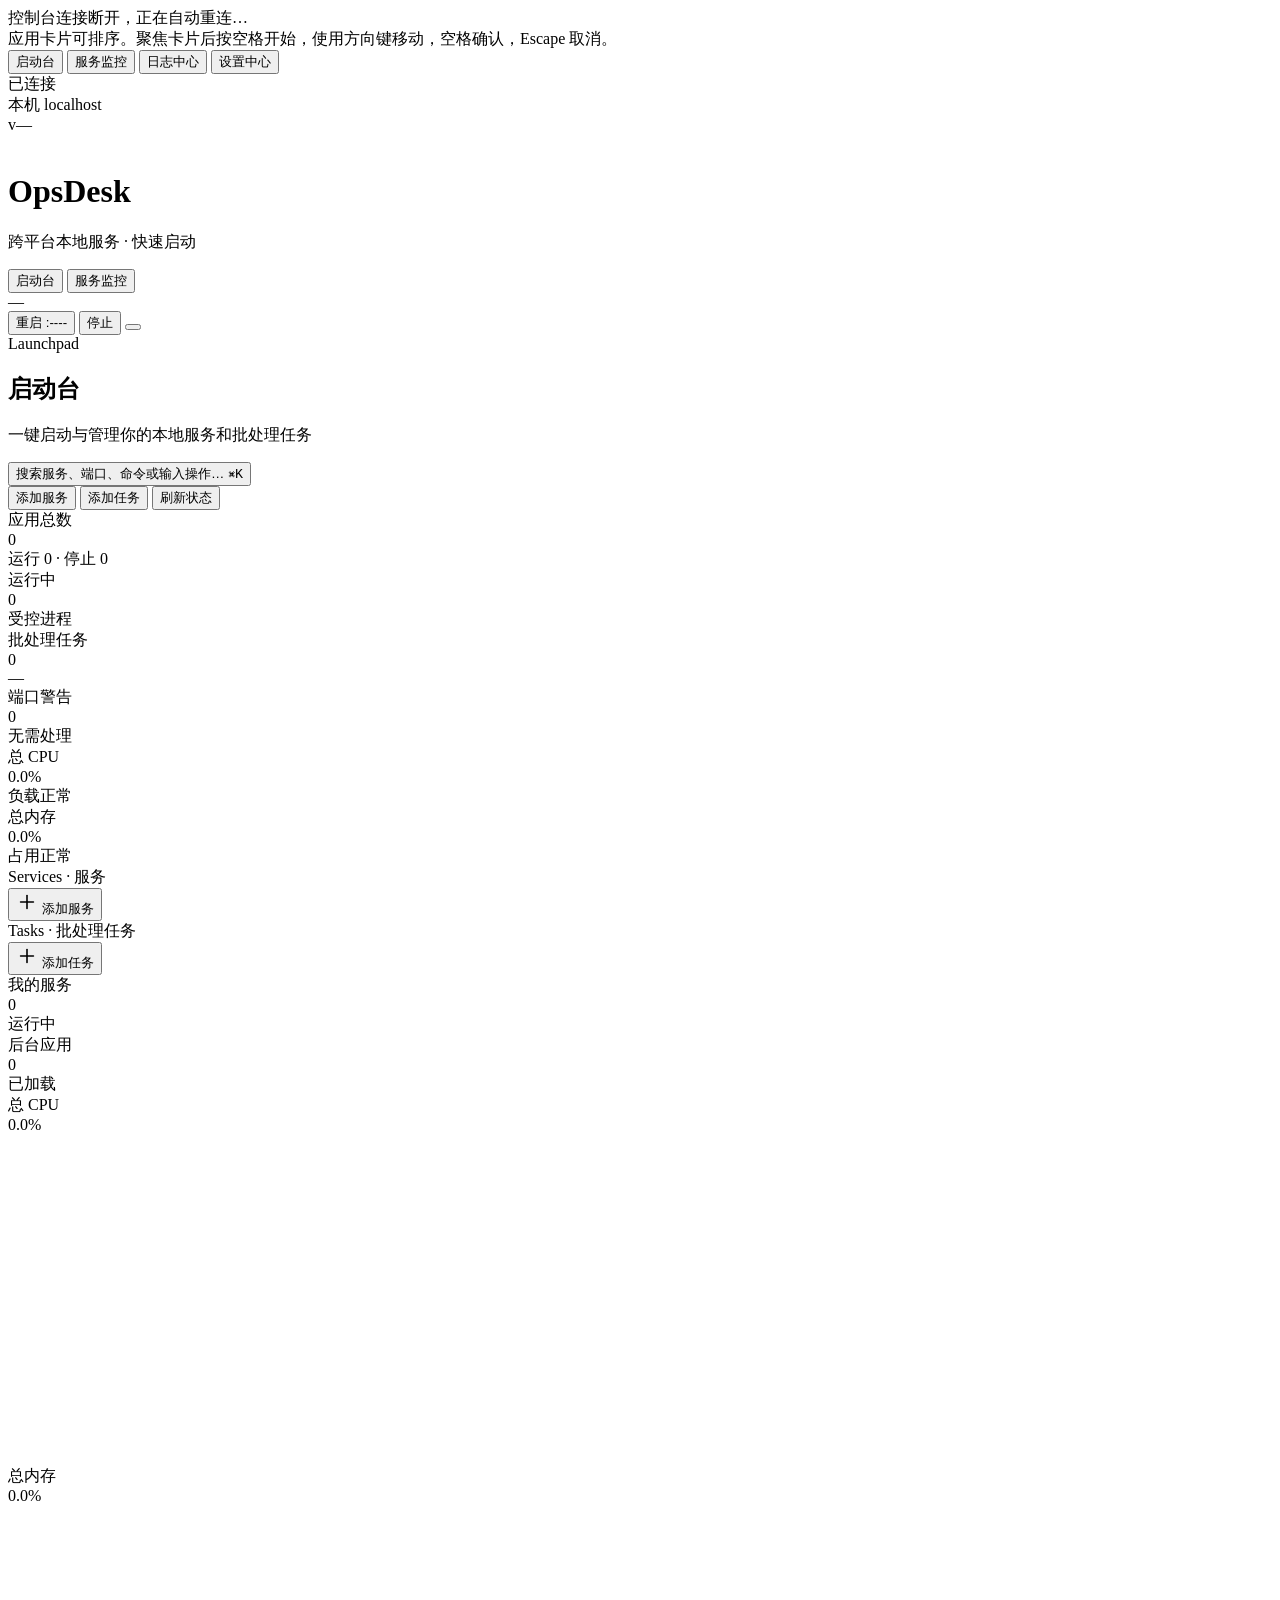
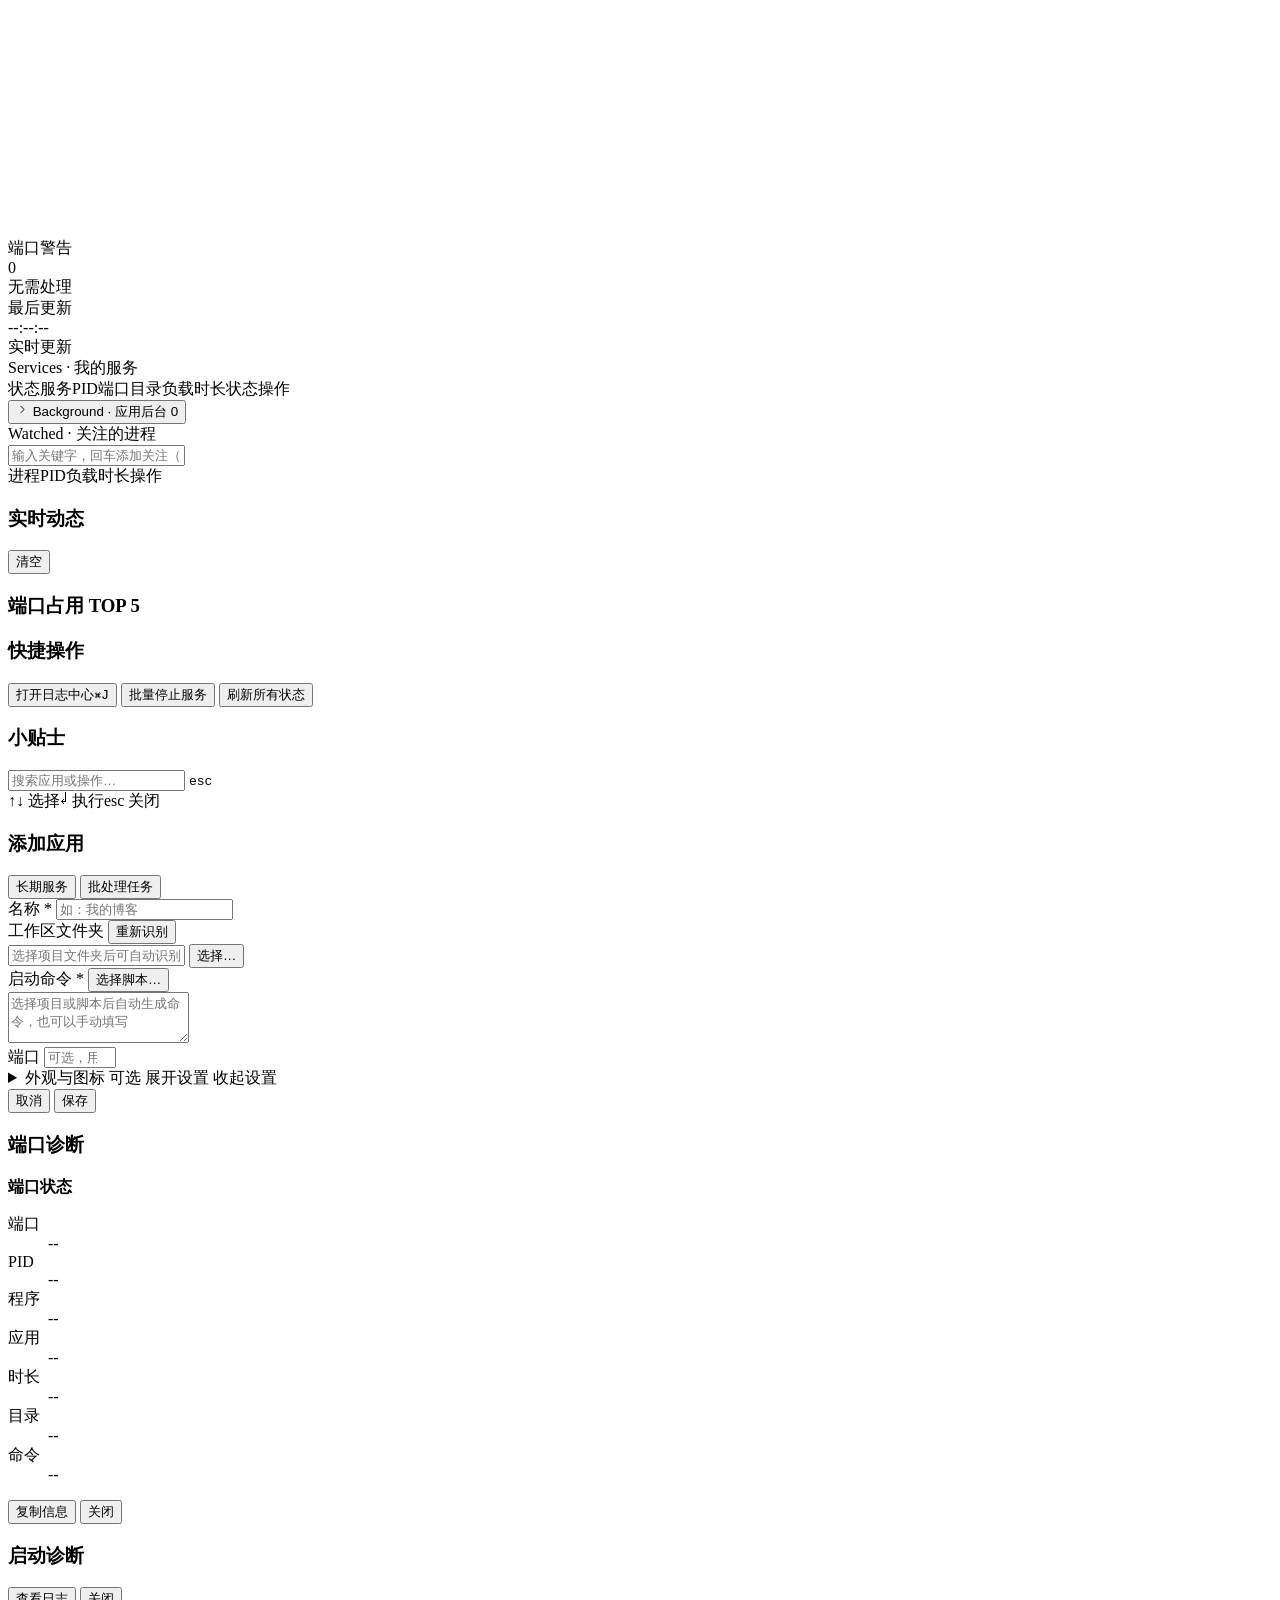
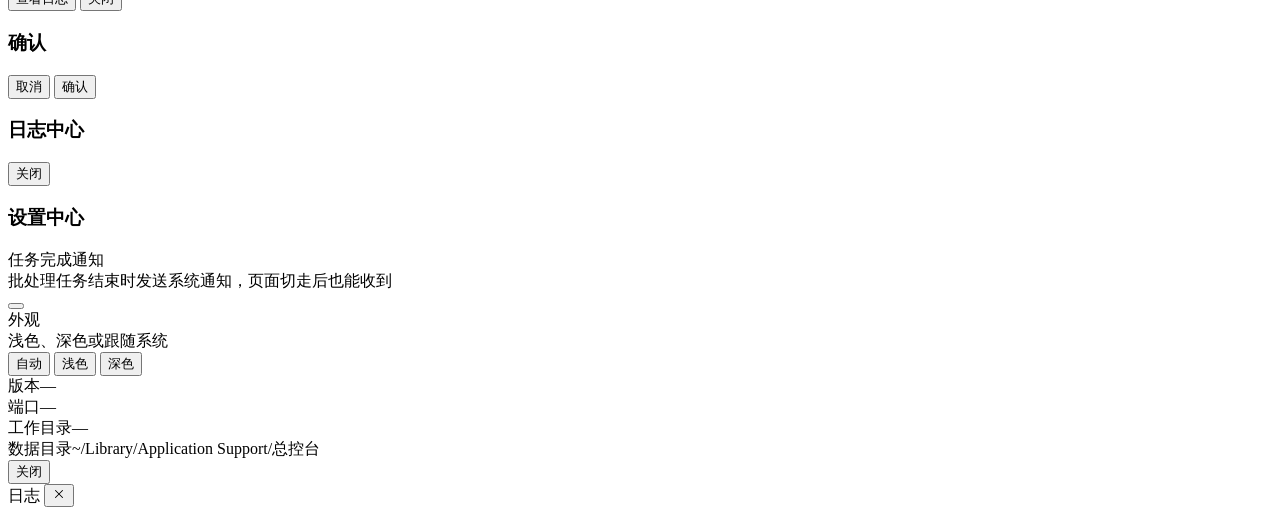
==== static/index.html @ f3a98cf8 "Prepare OpsDesk cross-platform open-source release" ====
<!DOCTYPE html>
<html lang="zh-CN" data-theme="light">
<head>
<meta charset="UTF-8">
<meta name="viewport" content="width=device-width, initial-scale=1">
<meta name="color-scheme" content="light dark">
<title>OpsDesk｜跨平台本地服务与任务控制台</title>
<meta name="description" content="OpsDesk：Windows 与 macOS 本地服务、端口和批处理任务控制台">
<link rel="icon" href="/assets/favicon-32.png" type="image/png" sizes="32x32">
<link rel="icon" href="/assets/favicon.ico" sizes="any">
<link rel="apple-touch-icon" href="/assets/apple-touch-icon.png" sizes="180x180">
<link rel="preload" href="/fonts/GeistMono-Variable.woff2" as="font" type="font/woff2" crossorigin>
<link rel="stylesheet" href="/themes/ops.css" id="themeCss">
<link rel="stylesheet" href="/base.css">
</head>
<body>

<!-- 断连横幅 -->
<div class="banner" id="banner" role="status" aria-live="polite" aria-atomic="true" aria-hidden="true">控制台连接断开，正在自动重连…</div>
<div class="sr-only" id="reorderInstructions">
  应用卡片可排序。聚焦卡片后按空格开始，使用方向键移动，空格确认，Escape 取消。
</div>
<div class="sr-only" id="reorderStatus" role="status" aria-live="assertive" aria-atomic="true"></div>

<div class="shell">

  <!-- ===== 左侧导航轨 ===== -->
  <aside class="rail" aria-label="主导航">
    <nav class="rail-nav">
      <button class="rail-btn active" id="rail-launchpad" type="button" data-view="launchpad" aria-label="启动台" aria-current="page">
        <span class="rail-ic" id="railIconLaunch" aria-hidden="true"></span>
        <span class="rail-label">启动台</span>
      </button>
      <button class="rail-btn" id="rail-services" type="button" data-view="services" aria-label="服务监控">
        <span class="rail-ic" id="railIconSvc" aria-hidden="true"></span>
        <span class="rail-label">服务监控</span>
      </button>
      <button class="rail-btn" id="rail-logs" type="button" data-action="logs" aria-label="日志中心">
        <span class="rail-ic" id="railIconLogs" aria-hidden="true"></span>
        <span class="rail-label">日志中心</span>
      </button>
      <button class="rail-btn" id="rail-settings" type="button" data-action="settings" aria-label="设置中心">
        <span class="rail-ic" id="railIconSettings" aria-hidden="true"></span>
        <span class="rail-label">设置中心</span>
      </button>
    </nav>
    <div class="rail-foot">
      <div class="rail-conn">
        <span class="status-dot running" id="railConnDot" aria-hidden="true"></span>
        <span id="railConnText">已连接</span>
      </div>
      <div class="rail-host mono">本机 localhost</div>
      <div class="rail-ver mono" id="railVer">v—</div>
    </div>
  </aside>

  <div class="shell-col">

    <!-- ===== 顶部导航 ===== -->
    <header class="topbar">
      <div class="topbar-inner">
        <div class="side-brand">
          <span class="brand-icon" aria-hidden="true"><img src="/assets/brand-mark.png" alt=""></span>
          <div class="brand-text">
            <h1>OpsDesk</h1>
            <p>跨平台本地服务 · 快速启动</p>
          </div>
        </div>

        <nav class="side-nav" id="sideNav" role="tablist" aria-label="主视图">
          <button class="nav-btn active" id="tab-launchpad" type="button" role="tab" aria-selected="true" aria-controls="view-launchpad" data-view="launchpad">
            <span class="nav-ic" id="navIconLaunch" aria-hidden="true"></span>
            <span class="nav-label">启动台</span>
            <span class="nav-count" id="navCountLaunch"></span>
          </button>
          <button class="nav-btn" id="tab-services" type="button" role="tab" aria-selected="false" aria-controls="view-services" tabindex="-1" data-view="services">
            <span class="nav-ic" id="navIconSvc" aria-hidden="true"></span>
            <span class="nav-label">服务监控</span>
            <span class="nav-count" id="navCountSvc"></span>
          </button>
        </nav>

        <div class="topbar-right">
          <div class="side-stats mono" id="sideStats">—</div>
          <div class="side-controls">
            <button class="console-control" id="restartConsoleBtn" type="button" title="重启总控台" aria-label="重启总控台">
              <span id="restartConsoleIcon" aria-hidden="true"></span>
              <span class="console-action-label" id="restartConsoleLabel">重启</span>
              <span class="console-port" id="consolePortLabel">:----</span>
            </button>
            <button class="console-control danger" id="stopConsoleBtn" type="button" title="停止总控台" aria-label="停止总控台">
              <span id="stopConsoleIcon" aria-hidden="true"></span>
              <span class="console-action-label" id="stopConsoleLabel">停止</span>
            </button>
            <button class="icon-btn" id="themeBtn" type="button" title="切换主题" aria-label="切换主题"></button>
            <a class="icon-btn" id="githubLink" href="https://github.com/laogou717/local-ops" target="_blank" rel="noopener noreferrer" title="查看源码 · GitHub" aria-label="查看源码（GitHub 仓库）"></a>
          </div>
        </div>
      </div>
    </header>

    <!-- ===== 主内容 ===== -->
    <main class="main">
      <div class="main-inner">

        <div class="content">

          <div class="view-head">
            <div class="vh-left">
              <div class="vh-overline" id="viewOverline">Launchpad</div>
              <h2 id="viewTitle">启动台</h2>
              <p class="vh-sub" id="viewSub">一键启动与管理你的本地服务和批处理任务</p>
            </div>
            <div class="vh-right">
              <button class="cmdk-trigger" id="cmdkTrigger" type="button" aria-label="打开命令面板">
                <span class="cmdk-ic" id="cmdkIcon" aria-hidden="true"></span>
                <span class="cmdk-placeholder">搜索服务、端口、命令或输入操作…</span>
                <kbd>⌘K</kbd>
              </button>
              <div class="quick-actions" id="quickActions">
                <button class="qa-chip" type="button" data-qa="add-svc"><span class="qa-ic" data-qa-icon="plus" aria-hidden="true"></span>添加服务</button>
                <button class="qa-chip" type="button" data-qa="add-task"><span class="qa-ic" data-qa-icon="terminal" aria-hidden="true"></span>添加任务</button>
                <button class="qa-chip" type="button" data-qa="refresh"><span class="qa-ic" data-qa-icon="refresh-cw" aria-hidden="true"></span>刷新状态</button>
              </div>
            </div>
          </div>

          <!-- ===== 启动台视图 ===== -->
          <section class="view active" id="view-launchpad" role="tabpanel" aria-labelledby="tab-launchpad" aria-hidden="false">

            <!-- 启动台概览 -->
            <div class="ov-row" id="lpOvRow">
              <div class="ov">
                <span class="ov-icon tone-blue" data-ov-icon="layout-grid" aria-hidden="true"></span>
                <div class="ov-body">
                  <div class="ov-label">应用总数</div>
                  <div class="ov-main"><span class="ov-num" id="lpStatApps">0</span></div>
                  <div class="ov-sub" id="lpStatAppsSub">运行 0 · 停止 0</div>
                </div>
              </div>
              <div class="ov">
                <span class="ov-icon tone-green" data-ov-icon="activity" aria-hidden="true"></span>
                <div class="ov-body">
                  <div class="ov-label">运行中</div>
                  <div class="ov-main"><span class="ov-num" id="lpStatRunning">0</span><span class="status-dot running"></span></div>
                  <div class="ov-sub">受控进程</div>
                </div>
              </div>
              <div class="ov">
                <span class="ov-icon tone-purple" data-ov-icon="terminal" aria-hidden="true"></span>
                <div class="ov-body">
                  <div class="ov-label">批处理任务</div>
                  <div class="ov-main"><span class="ov-num" id="lpStatTasks">0</span></div>
                  <div class="ov-sub" id="lpStatTasksSub">—</div>
                </div>
              </div>
              <div class="ov">
                <span class="ov-icon tone-amber" data-ov-icon="zap" aria-hidden="true"></span>
                <div class="ov-body">
                  <div class="ov-label">端口警告</div>
                  <div class="ov-main"><span class="ov-num" id="lpStatWarn">0</span></div>
                  <div class="ov-sub" id="lpStatWarnSub">无需处理</div>
                </div>
              </div>
              <div class="ov">
                <span class="ov-icon tone-cyan" data-ov-icon="gauge" aria-hidden="true"></span>
                <div class="ov-body">
                  <div class="ov-label">总 CPU</div>
                  <div class="ov-main"><span class="ov-num ov-mono" id="lpStatCpu">0.0%</span></div>
                  <div class="ov-sub" id="lpStatCpuSub">负载正常</div>
                </div>
              </div>
              <div class="ov">
                <span class="ov-icon tone-pink" data-ov-icon="memory-stick" aria-hidden="true"></span>
                <div class="ov-body">
                  <div class="ov-label">总内存</div>
                  <div class="ov-main"><span class="ov-num ov-mono" id="lpStatMem">0.0%</span></div>
                  <div class="ov-sub" id="lpStatMemSub">占用正常</div>
                </div>
              </div>
            </div>

            <!-- 长期服务 -->
            <section class="panel">
              <div class="sec-label"><span>Services · 服务</span><span class="sec-count" id="svcSecCount"></span><i></i><div class="filter-row" id="svcFilter" role="group" aria-label="筛选服务"></div></div>
              <div class="app-grid" id="svcGrid">
                <button class="app-card add-card" id="addSvcCard" type="button">
                  <span class="add-plus" aria-hidden="true"><svg xmlns="http://www.w3.org/2000/svg" viewBox="0 0 24 24" width="22" height="22" fill="none" stroke="currentColor" stroke-width="1.75" stroke-linecap="round" stroke-linejoin="round"><path d="M5 12h14" /><path d="M12 5v14" /></svg></span>
                  <span class="add-text">添加服务</span>
                </button>
              </div>
            </section>

            <!-- 批处理任务 -->
            <section class="panel">
              <div class="sec-label"><span>Tasks · 批处理任务</span><span class="sec-count" id="taskSecCount"></span><i></i><div class="filter-row" id="taskFilter" role="group" aria-label="筛选批处理任务"></div></div>
              <div class="app-grid" id="taskGrid">
                <button class="app-card add-card" id="addTaskCard" type="button">
                  <span class="add-plus" aria-hidden="true"><svg xmlns="http://www.w3.org/2000/svg" viewBox="0 0 24 24" width="22" height="22" fill="none" stroke="currentColor" stroke-width="1.75" stroke-linecap="round" stroke-linejoin="round"><path d="M5 12h14" /><path d="M12 5v14" /></svg></span>
                  <span class="add-text">添加任务</span>
                </button>
              </div>
            </section>

          </section>

          <!-- ===== 服务监控视图 ===== -->
          <section class="view" id="view-services" role="tabpanel" aria-labelledby="tab-services" aria-hidden="true">

            <!-- 全局概览 -->
            <div class="ov-row">
              <div class="ov">
                <span class="ov-icon tone-green" data-ov-icon="server" aria-hidden="true"></span>
                <div class="ov-body">
                  <div class="ov-label">我的服务</div>
                  <div class="ov-main"><span class="ov-num" id="statMine">0</span><span class="status-dot running"></span></div>
                  <div class="ov-sub" id="statMineSub">运行中</div>
                </div>
              </div>
              <div class="ov">
                <span class="ov-icon tone-blue" data-ov-icon="package" aria-hidden="true"></span>
                <div class="ov-body">
                  <div class="ov-label">后台应用</div>
                  <div class="ov-main"><span class="ov-num" id="statBg">0</span></div>
                  <div class="ov-sub">已加载</div>
                </div>
              </div>
              <div class="ov">
                <span class="ov-icon tone-cyan" data-ov-icon="gauge" aria-hidden="true"></span>
                <div class="ov-body">
                  <div class="ov-label">总 CPU</div>
                  <div class="ov-main"><span class="ov-num ov-mono" id="statCpu">0.0%</span></div>
                  <svg class="spark" id="sparkCpu" viewBox="0 0 100 26" preserveAspectRatio="none" aria-hidden="true"><polyline points="" fill="none" /></svg>
                </div>
              </div>
              <div class="ov">
                <span class="ov-icon tone-purple" data-ov-icon="memory-stick" aria-hidden="true"></span>
                <div class="ov-body">
                  <div class="ov-label">总内存</div>
                  <div class="ov-main"><span class="ov-num ov-mono" id="statMem">0.0%</span></div>
                  <svg class="spark" id="sparkMem" viewBox="0 0 100 26" preserveAspectRatio="none" aria-hidden="true"><polyline points="" fill="none" /></svg>
                </div>
              </div>
              <div class="ov">
                <span class="ov-icon tone-amber" data-ov-icon="zap" aria-hidden="true"></span>
                <div class="ov-body">
                  <div class="ov-label">端口警告</div>
                  <div class="ov-main"><span class="ov-num" id="statWarn">0</span></div>
                  <div class="ov-sub" id="statWarnSub">无需处理</div>
                </div>
              </div>
              <div class="ov">
                <span class="ov-icon tone-grey" data-ov-icon="clock" aria-hidden="true"></span>
                <div class="ov-body">
                  <div class="ov-label">最后更新</div>
                  <div class="ov-main"><span class="ov-num ov-time" id="statTime">--:--:--</span></div>
                  <div class="ov-sub">实时更新</div>
                </div>
              </div>
            </div>

            <!-- 本页打开期间发现的新监听端口；首次加载与重连恢复只建立静默基线 -->
            <section class="port-discovery" id="portDiscovery" aria-labelledby="portDiscoveryTitle" hidden>
              <div class="port-discovery-head">
                <span class="port-discovery-icon" id="portDiscoveryIcon" aria-hidden="true"></span>
                <div>
                  <h3 id="portDiscoveryTitle">发现新的监听端口</h3>
                  <p>仅显示本页打开期间新出现、尚未纳入管理的本地服务。</p>
                </div>
                <span class="port-discovery-count" id="portDiscoveryCount">0</span>
              </div>
              <div class="port-discovery-list" id="portDiscoveryList" role="list"
                   aria-live="polite" aria-relevant="additions removals"></div>
            </section>

            <!-- 我的服务 -->
            <section class="panel">
              <div class="sec-label"><span>Services · 我的服务</span><span class="sec-count" id="mineSecCount"></span><i></i><div class="filter-row" id="mineFilter" role="group" aria-label="筛选我的服务"></div></div>
              <div class="tbl" role="table" aria-label="我的服务">
                <div class="tr th" role="row">
                  <span class="c-dot" role="columnheader"><span class="sr-only">状态</span></span><span class="c-title" role="columnheader">服务</span><span class="c-pid" role="columnheader">PID</span><span class="c-port" role="columnheader">端口</span><span class="c-cwd" role="columnheader">目录</span><span class="c-load" role="columnheader">负载</span><span class="c-up" role="columnheader">时长</span><span class="c-status" role="columnheader">状态</span><span class="c-act" role="columnheader">操作</span>
                </div>
                <div class="tbl-body" id="mineList" role="rowgroup"></div>
                <div class="empty-state" id="mineEmpty" role="row" hidden>
                  <div class="empty-icon" aria-hidden="true"><svg xmlns="http://www.w3.org/2000/svg" viewBox="0 0 24 24" fill="none" stroke="currentColor" stroke-width="1.5" stroke-linecap="round" stroke-linejoin="round"><path d="M22 12h-2.48a2 2 0 0 0-1.93 1.46l-2.35 8.36a.25.25 0 0 1-.48 0L9.24 2.18a.25.25 0 0 0-.48 0l-2.35 8.36A2 2 0 0 1 4.49 12H2" /></svg></div>
                  <p role="cell" aria-colspan="9">暂无监听中的服务</p>
                </div>
              </div>
            </section>

            <!-- 应用后台（默认折叠） -->
            <section class="panel">
              <button class="sec-label collapsible" id="bgHeader" type="button" aria-expanded="false" aria-controls="bgBody">
                <span class="chev" aria-hidden="true"><svg xmlns="http://www.w3.org/2000/svg" viewBox="0 0 24 24" width="13" height="13" fill="none" stroke="currentColor" stroke-width="1.75" stroke-linecap="round" stroke-linejoin="round"><path d="m9 18 6-6-6-6" /></svg></span>
                <span>Background · 应用后台</span>
                <span class="sec-count" id="bgCount">0</span>
                <i></i>
              </button>
              <div id="bgBody" hidden>
                <div class="tbl" role="table" aria-label="应用后台">
                  <div class="tr th" role="row">
                    <span class="c-dot" role="columnheader"><span class="sr-only">状态</span></span><span class="c-title" role="columnheader">服务</span><span class="c-pid" role="columnheader">PID</span><span class="c-port" role="columnheader">端口</span><span class="c-cwd" role="columnheader">目录</span><span class="c-load" role="columnheader">负载</span><span class="c-up" role="columnheader">时长</span><span class="c-status" role="columnheader">状态</span><span class="c-act" role="columnheader">操作</span>
                  </div>
                  <div class="tbl-body" id="bgList" role="rowgroup"></div>
                  <div class="empty-state" id="bgEmpty" role="row" hidden>
                    <div class="empty-icon" aria-hidden="true"><svg xmlns="http://www.w3.org/2000/svg" viewBox="0 0 24 24" fill="none" stroke="currentColor" stroke-width="1.5" stroke-linecap="round" stroke-linejoin="round"><rect width="7" height="7" x="3" y="3" rx="1" /><rect width="7" height="7" x="14" y="3" rx="1" /><rect width="7" height="7" x="14" y="14" rx="1" /><rect width="7" height="7" x="3" y="14" rx="1" /></svg></div>
                    <p role="cell" aria-colspan="9">暂无后台应用进程</p>
                  </div>
                </div>
              </div>
            </section>

            <!-- 已隐藏（默认折叠，无隐藏时整区不显示） -->
            <section class="panel" id="hiddenPanel" hidden>
              <button class="sec-label collapsible" id="hiddenHeader" type="button" aria-expanded="false" aria-controls="hiddenBody">
                <span class="chev" aria-hidden="true"><svg xmlns="http://www.w3.org/2000/svg" viewBox="0 0 24 24" width="13" height="13" fill="none" stroke="currentColor" stroke-width="1.75" stroke-linecap="round" stroke-linejoin="round"><path d="m9 18 6-6-6-6" /></svg></span>
                <span class="sec-count" id="hiddenCount">已隐藏 0 个</span>
                <i></i>
              </button>
              <div id="hiddenBody" hidden>
                <div class="tbl" role="table" aria-label="已隐藏服务">
                  <div class="tr th" role="row">
                    <span class="c-dot" role="columnheader"><span class="sr-only">状态</span></span><span class="c-title" role="columnheader">服务</span><span class="c-pid" role="columnheader">PID</span><span class="c-port" role="columnheader">端口</span><span class="c-cwd" role="columnheader">目录</span><span class="c-load" role="columnheader">负载</span><span class="c-up" role="columnheader">时长</span><span class="c-status" role="columnheader">状态</span><span class="c-act" role="columnheader">操作</span>
                  </div>
                  <div class="tbl-body" id="hiddenList" role="rowgroup"></div>
                </div>
              </div>
            </section>

            <!-- 关注的进程 -->
            <section class="panel">
              <div class="sec-label"><span>Watched · 关注的进程</span><i></i></div>
              <div class="watch-controls">
                <div class="chips" id="watchChips"></div>
                <input id="watchInput" aria-label="添加关注进程关键字" placeholder="输入关键字，回车添加关注（如 ffmpeg）" autocomplete="off">
              </div>
              <div class="tbl tbl-watch" role="table" aria-label="关注的进程">
                <div class="tr th" role="row">
                  <span class="c-title" role="columnheader">进程</span><span class="c-pid" role="columnheader">PID</span><span class="c-load" role="columnheader">负载</span><span class="c-up" role="columnheader">时长</span><span class="c-act" role="columnheader">操作</span>
                </div>
                <div class="tbl-body" id="watchList" role="rowgroup"></div>
                <div class="empty-state" id="watchEmpty" role="row" hidden>
                  <div class="empty-icon" aria-hidden="true"><svg xmlns="http://www.w3.org/2000/svg" viewBox="0 0 24 24" fill="none" stroke="currentColor" stroke-width="1.5" stroke-linecap="round" stroke-linejoin="round"><path d="m21 21-4.34-4.34" /><circle cx="11" cy="11" r="8" /></svg></div>
                  <p id="watchEmptyText" role="cell" aria-colspan="5">添加关键字后，匹配的进程会显示在这里</p>
                </div>
              </div>
            </section>

          </section>
        </div>

        <!-- ===== 右侧信息栏 ===== -->
        <aside class="side-widgets" id="sideWidgets" aria-label="实时信息栏">

          <!-- 启动台侧栏 -->
          <div class="side-stack" id="sideLaunch">
            <section class="widget" aria-labelledby="feedTitleL">
              <div class="widget-head">
                <h3 id="feedTitleL">实时动态</h3>
                <button class="widget-link" id="feedClearL" type="button">清空</button>
              </div>
              <div class="feed-list" id="feedListL" role="log" aria-live="off"></div>
            </section>
            <section class="widget" aria-labelledby="topPortsTitleL">
              <div class="widget-head"><h3 id="topPortsTitleL">端口占用 TOP 5</h3></div>
              <div class="top5-list" id="topPortsL"></div>
            </section>
            <section class="widget" aria-labelledby="quickTitle">
              <div class="widget-head"><h3 id="quickTitle">快捷操作</h3></div>
              <div class="quick-list">
                <button class="quick-item" type="button" data-qa="logs"><span class="qa-ic" data-qa-icon="file-text" aria-hidden="true"></span>打开日志中心<kbd>⌘J</kbd></button>
                <button class="quick-item" type="button" data-qa="batch-stop"><span class="qa-ic" data-qa-icon="power" aria-hidden="true"></span>批量停止服务</button>
                <button class="quick-item" type="button" data-qa="refresh"><span class="qa-ic" data-qa-icon="refresh-cw" aria-hidden="true"></span>刷新所有状态</button>
              </div>
            </section>
            <section class="widget tips" id="tipsWidget" aria-labelledby="tipsTitle">
              <div class="widget-head"><h3 id="tipsTitle">小贴士</h3><span class="tips-ic" id="tipsIcon" aria-hidden="true"></span></div>
              <p class="tips-text" id="tipsText"></p>
              <button class="btn tips-action" id="tipsAction" type="button" hidden>去处理</button>
            </section>
          </div>

          <!-- 服务监控侧栏 -->
          <div class="side-stack" id="sideSvc" hidden>
            <section class="widget" aria-labelledby="feedTitleS">
              <div class="widget-head">
                <h3 id="feedTitleS">实时告警</h3>
                <button class="widget-link" id="feedClearS" type="button">清空</button>
              </div>
              <div class="feed-list" id="feedListS" role="log" aria-live="off"></div>
            </section>
            <section class="widget" aria-labelledby="topPortsTitleS">
              <div class="widget-head"><h3 id="topPortsTitleS">端口使用 TOP 5</h3></div>
              <div class="top5-list" id="topPortsS"></div>
            </section>
            <section class="widget" aria-labelledby="topResTitle">
              <div class="widget-head">
                <h3 id="topResTitle">资源占用 TOP 5</h3>
                <div class="mini-tabs" id="resTabs" role="group" aria-label="资源指标">
                  <button class="mini-tab active" type="button" data-metric="cpu">CPU</button>
                  <button class="mini-tab" type="button" data-metric="mem">内存</button>
                </div>
              </div>
              <div class="top5-list" id="topResS"></div>
            </section>
          </div>

        </aside>
      </div>
    </main>
  </div>
</div>

<!-- ===== 命令面板 ===== -->
<div class="modal-mask palette-mask" id="paletteMask" aria-hidden="true" inert>
  <div class="palette" role="dialog" aria-modal="true" aria-label="命令面板">
    <div class="palette-input-row">
      <span class="palette-ic" id="paletteIcon" aria-hidden="true"></span>
      <input id="paletteInput" role="combobox" aria-autocomplete="list" aria-controls="paletteList"
        aria-haspopup="listbox" aria-expanded="false" aria-label="搜索命令"
        placeholder="搜索应用或操作…" autocomplete="off" spellcheck="false">
      <kbd>esc</kbd>
    </div>
    <div class="palette-list" id="paletteList" role="listbox" aria-label="可执行命令"></div>
    <div class="palette-foot mono">
      <span>↑↓ 选择</span><span>↵ 执行</span><span>esc 关闭</span>
    </div>
  </div>
</div>

<!-- ===== 添加 / 编辑应用模态 ===== -->
<div class="modal-mask" id="appModalMask" aria-hidden="true" inert>
  <div class="modal" id="appModal" role="dialog" aria-modal="true" aria-labelledby="appModalTitle">
    <h3 class="modal-title" id="appModalTitle">添加应用</h3>
    <div class="kind-row" id="kindRow" role="group" aria-label="应用类型">
      <button class="kind-btn active" type="button" data-kind="service">长期服务</button>
      <button class="kind-btn" type="button" data-kind="task">批处理任务</button>
    </div>
    <div class="field">
      <label for="fName">名称 <span class="req">*</span></label>
      <input id="fName" placeholder="如：我的博客" autocomplete="off" required aria-required="true">
    </div>
    <div class="field">
      <div class="field-head">
        <label for="fCwd">工作区文件夹</label>
        <button class="link-btn" id="btnDetectProject" type="button">重新识别</button>
      </div>
      <div class="input-row">
        <input id="fCwd" placeholder="选择项目文件夹后可自动识别" autocomplete="off">
        <button class="btn" id="btnPickCwd" type="button">选择…</button>
      </div>
    </div>
    <div class="detect-panel" id="detectPanel" aria-live="polite" hidden>
      <div class="detect-heading">
        <span id="detectSummary">正在识别项目…</span>
        <span class="detect-files" id="detectFiles"></span>
      </div>
      <div class="detect-list" id="detectList"></div>
    </div>
    <div class="field">
      <div class="field-head">
        <label for="fCmd"><span id="fCmdLabel">启动命令</span> <span class="req">*</span></label>
        <button class="link-btn" id="btnPickScript" type="button">选择脚本…</button>
      </div>
      <textarea id="fCmd" rows="3" placeholder="选择项目或脚本后自动生成命令，也可以手动填写" required aria-required="true"></textarea>
    </div>
    <div class="field" id="portField">
      <label for="fPort">端口</label>
      <input id="fPort" type="number" min="1" max="65535" step="1" inputmode="numeric"
        placeholder="可选，用于状态检测与快速打开">
    </div>
    <details class="appearance-details" id="appearanceDetails">
      <summary>
        <span class="appearance-summary-main">
          <span class="appearance-summary-title">外观与图标</span>
          <span class="appearance-optional">可选</span>
        </span>
        <span class="appearance-disclosure">
          <span class="appearance-disclosure-closed">展开设置</span>
          <span class="appearance-disclosure-open">收起设置</span>
          <span class="appearance-chevron" id="appearanceChevron" aria-hidden="true"></span>
        </span>
      </summary>
      <div class="field">
        <label>图标</label>
        <div class="icon-edit">
          <div class="icon-preview" id="iconPreview">
            <img id="iconPreviewImg" alt="" hidden>
            <span id="iconPreviewGlyph" hidden></span>
            <span id="iconPreviewTxt">?</span>
          </div>
          <div class="icon-edit-right">
            <div class="glyph-grid" id="glyphGrid"></div>
            <div class="icon-btns">
              <button class="btn" id="btnPickIcon" type="button">上传图片</button>
              <button class="btn" id="btnRemoveIcon" type="button" hidden>清除</button>
            </div>
            <p class="hint">png / jpg / webp，也可直接粘贴剪贴板图片；未选择时显示名称首字</p>
          </div>
        </div>
        <input type="file" id="iconFile" accept="image/png,image/jpeg,image/webp" hidden>
      </div>
    </details>
    <p class="edit-running-notice" id="editRunningNotice" hidden>
      当前项目正在运行。可先在这里停止，编辑面板和已填写内容都会保留。
    </p>
    <div class="modal-actions">
      <button class="btn" id="appCancel" type="button">取消</button>
      <button class="btn btn-stop" id="appStopEdit" type="button" hidden>停止</button>
      <button class="btn btn-accent" id="appSave" type="button">保存</button>
    </div>
  </div>
</div>

<!-- ===== 端口诊断模态 ===== -->
<div class="modal-mask" id="portDiagMask" aria-hidden="true" inert>
  <div class="modal modal-sm" role="dialog" aria-modal="true" aria-labelledby="portDiagTitle">
    <h3 class="modal-title" id="portDiagTitle">端口诊断</h3>
    <div class="diag-summary">
      <span class="status-dot" id="diagDot"></span>
      <strong id="diagSummary">端口状态</strong>
    </div>
    <dl class="diag-list">
      <div><dt>端口</dt><dd class="mono" id="diagPort">--</dd></div>
      <div id="diagPidRow"><dt>PID</dt><dd class="mono" id="diagPid">--</dd></div>
      <div id="diagNameRow"><dt>程序</dt><dd id="diagName">--</dd></div>
      <div id="diagAppRow"><dt>应用</dt><dd id="diagApp">--</dd></div>
      <div id="diagUptimeRow"><dt>时长</dt><dd class="mono" id="diagUptime">--</dd></div>
      <div id="diagCwdRow"><dt>目录</dt><dd class="mono diag-break" id="diagCwd">--</dd></div>
      <div id="diagCmdRow"><dt>命令</dt><dd class="mono diag-break" id="diagCmd">--</dd></div>
    </dl>
    <p class="diag-note" id="diagNote"></p>
    <div class="modal-actions diag-actions">
      <button class="btn" id="diagCopy" type="button">复制信息</button>
      <button class="btn" id="diagOpen" type="button" hidden>打开占用服务</button>
      <button class="btn btn-accent" id="diagAttach" type="button" hidden>认领为本卡片</button>
      <button class="btn" id="diagEdit" type="button" hidden>修改当前卡片</button>
      <button class="btn btn-stop" id="diagKill" type="button" hidden>结束占用进程</button>
      <button class="btn" id="diagClose" type="button">关闭</button>
    </div>
  </div>
</div>

<!-- ===== 启动诊断模态 ===== -->
<div class="modal-mask" id="appDiagMask" aria-hidden="true" inert>
  <div class="modal modal-sm" role="dialog" aria-modal="true" aria-labelledby="appDiagTitle">
    <h3 class="modal-title" id="appDiagTitle">启动诊断</h3>
    <div class="appdiag-list" id="appDiagList" aria-live="polite"></div>
    <p class="diag-note" id="appDiagSummary" role="status" aria-live="polite"></p>
    <div class="modal-actions">
      <button class="btn" id="appDiagLogs" type="button">查看日志</button>
      <button class="btn btn-accent" id="appDiagClose" type="button">关闭</button>
    </div>
  </div>
</div>

<!-- ===== 危险操作确认模态 ===== -->
<div class="modal-mask" id="confirmMask" aria-hidden="true" inert>
  <div class="modal modal-sm" role="dialog" aria-modal="true" aria-labelledby="confirmTitle">
    <h3 class="modal-title" id="confirmTitle">确认</h3>
    <div class="confirm-body" id="confirmBody"></div>
    <label class="force-row" id="forceRow" hidden>
      <input type="checkbox" id="forceCheck"> 强制结束 (kill -9)
    </label>
    <div class="modal-actions">
      <button class="btn" id="confirmCancel" type="button">取消</button>
      <button class="btn btn-stop" id="confirmOk" type="button">确认</button>
    </div>
  </div>
</div>

<!-- ===== 日志中心 ===== -->
<div class="modal-mask" id="logsMask" aria-hidden="true" inert>
  <div class="modal modal-sm" role="dialog" aria-modal="true" aria-labelledby="logsMaskTitle">
    <h3 class="modal-title" id="logsMaskTitle">日志中心</h3>
    <div class="logs-list" id="logsList"></div>
    <div class="modal-actions">
      <button class="btn" id="logsMaskClose" type="button">关闭</button>
    </div>
  </div>
</div>

<!-- ===== 设置中心 ===== -->
<div class="modal-mask" id="settingsMask" aria-hidden="true" inert>
  <div class="modal modal-sm" role="dialog" aria-modal="true" aria-labelledby="settingsMaskTitle">
    <h3 class="modal-title" id="settingsMaskTitle">设置中心</h3>
    <div class="set-row">
      <div class="set-copy">
        <div class="set-name">任务完成通知</div>
        <div class="set-hint">批处理任务结束时发送系统通知，页面切走后也能收到</div>
      </div>
      <button class="switch" id="setNotify" type="button" role="switch" aria-checked="false" aria-label="任务完成通知"><i></i></button>
    </div>
    <div class="set-row">
      <div class="set-copy">
        <div class="set-name">外观</div>
        <div class="set-hint">浅色、深色或跟随系统</div>
      </div>
      <div class="mini-tabs" id="setAppearance" role="group" aria-label="外观">
        <button class="mini-tab" type="button" data-appearance="auto">自动</button>
        <button class="mini-tab" type="button" data-appearance="light">浅色</button>
        <button class="mini-tab" type="button" data-appearance="dark">深色</button>
      </div>
    </div>
    <div class="set-info-list">
      <div class="set-info"><span>版本</span><span class="mono" id="setVersion">—</span></div>
      <div class="set-info"><span>端口</span><span class="mono" id="setPort">—</span></div>
      <div class="set-info"><span>工作目录</span><span class="mono set-path" id="setCwd">—</span></div>
      <div class="set-info"><span>数据目录</span><span class="mono set-path">~/Library/Application Support/总控台</span></div>
    </div>
    <div class="modal-actions">
      <button class="btn" id="settingsMaskClose" type="button">关闭</button>
    </div>
  </div>
</div>

<!-- ===== 日志抽屉 ===== -->
<div class="drawer-mask" id="drawerMask" aria-hidden="true"></div>
<aside class="drawer" id="logDrawer" role="dialog" aria-modal="true" aria-labelledby="drawerTitle" aria-hidden="true" inert>
  <div class="drawer-head">
    <span id="drawerTitle">日志</span>
    <button class="drawer-close" id="drawerClose" type="button" title="关闭" aria-label="关闭日志"><svg xmlns="http://www.w3.org/2000/svg" viewBox="0 0 24 24" width="14" height="14" fill="none" stroke="currentColor" stroke-width="1.75" stroke-linecap="round" stroke-linejoin="round"><path d="M18 6 6 18" /><path d="m6 6 12 12" /></svg></button>
  </div>
  <div class="drawer-body" id="logBody">
    <pre id="logPre"></pre>
  </div>
</aside>

<!-- Toast 提示 -->
<div class="toast" id="toast" role="status" aria-live="polite" aria-atomic="true"></div>

<script src="/icons.js" defer></script>
<script src="/app.js" type="module" defer></script>
</body>
</html>
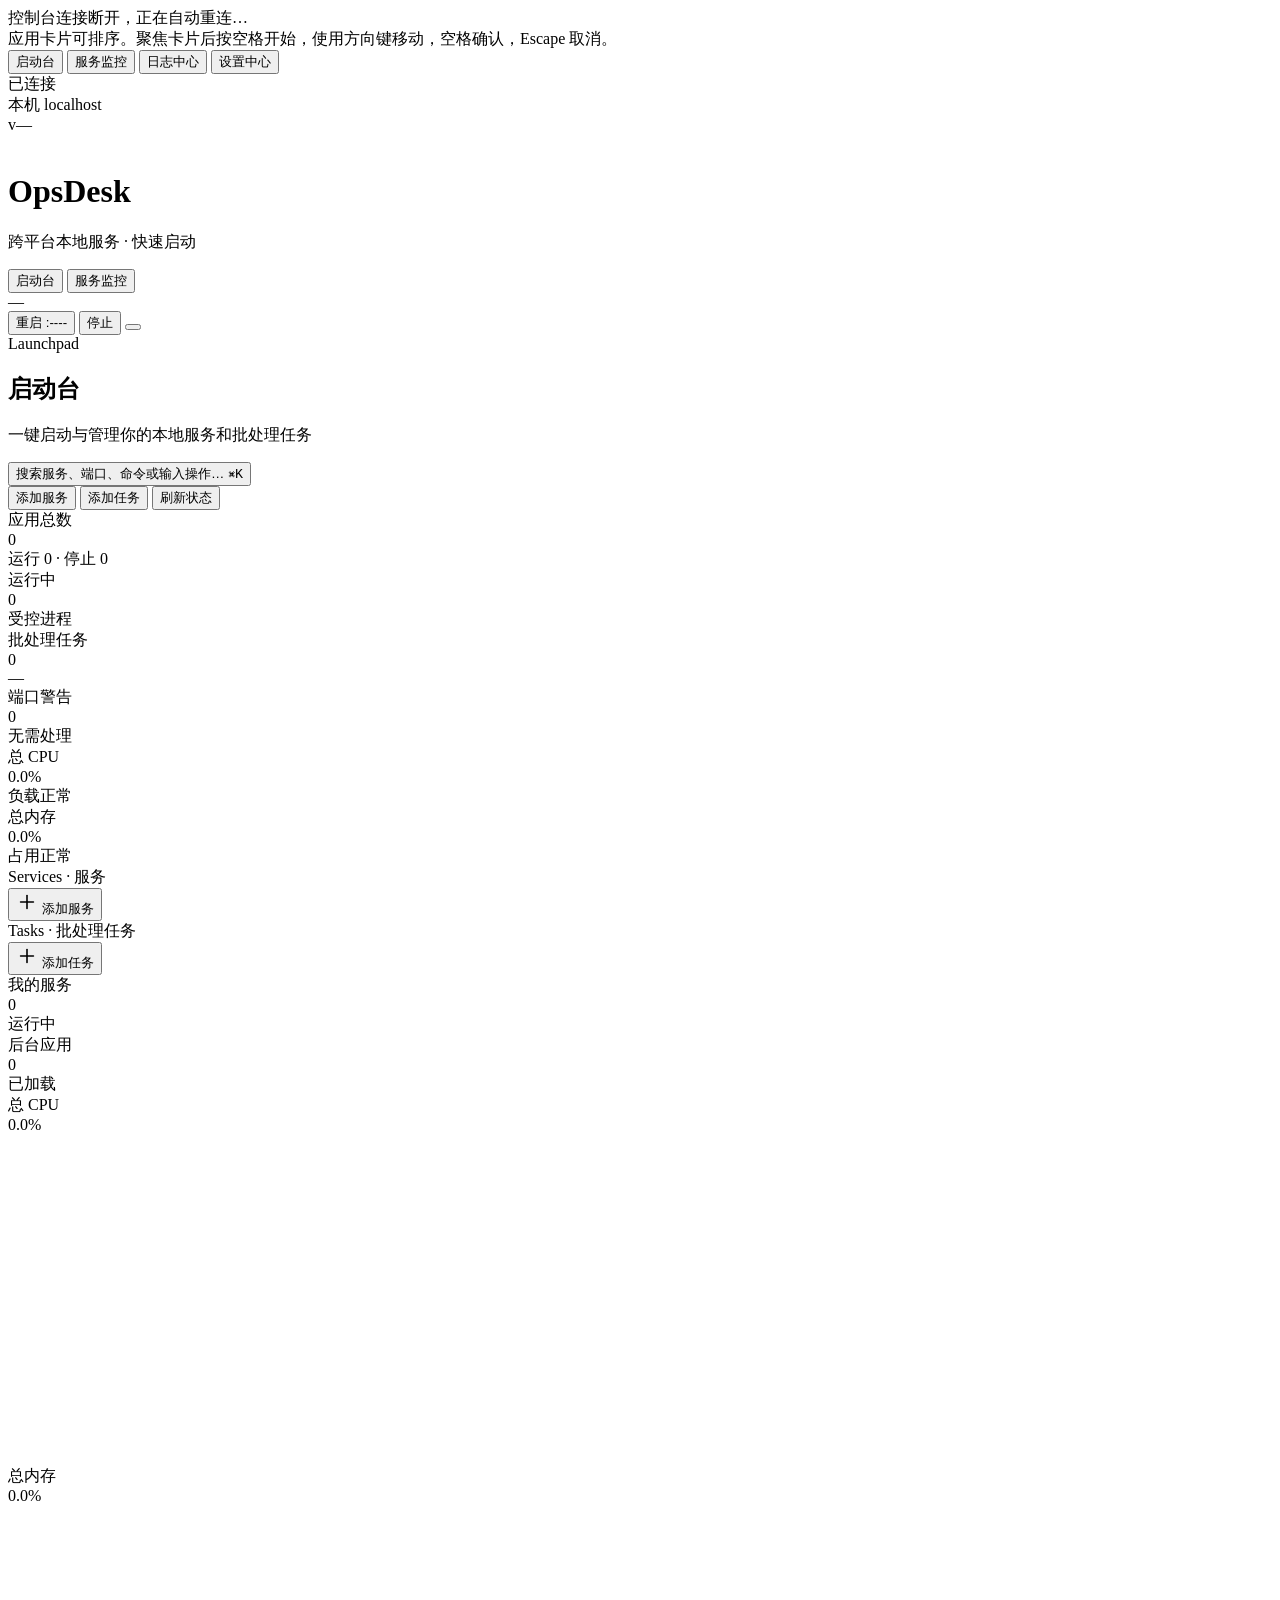
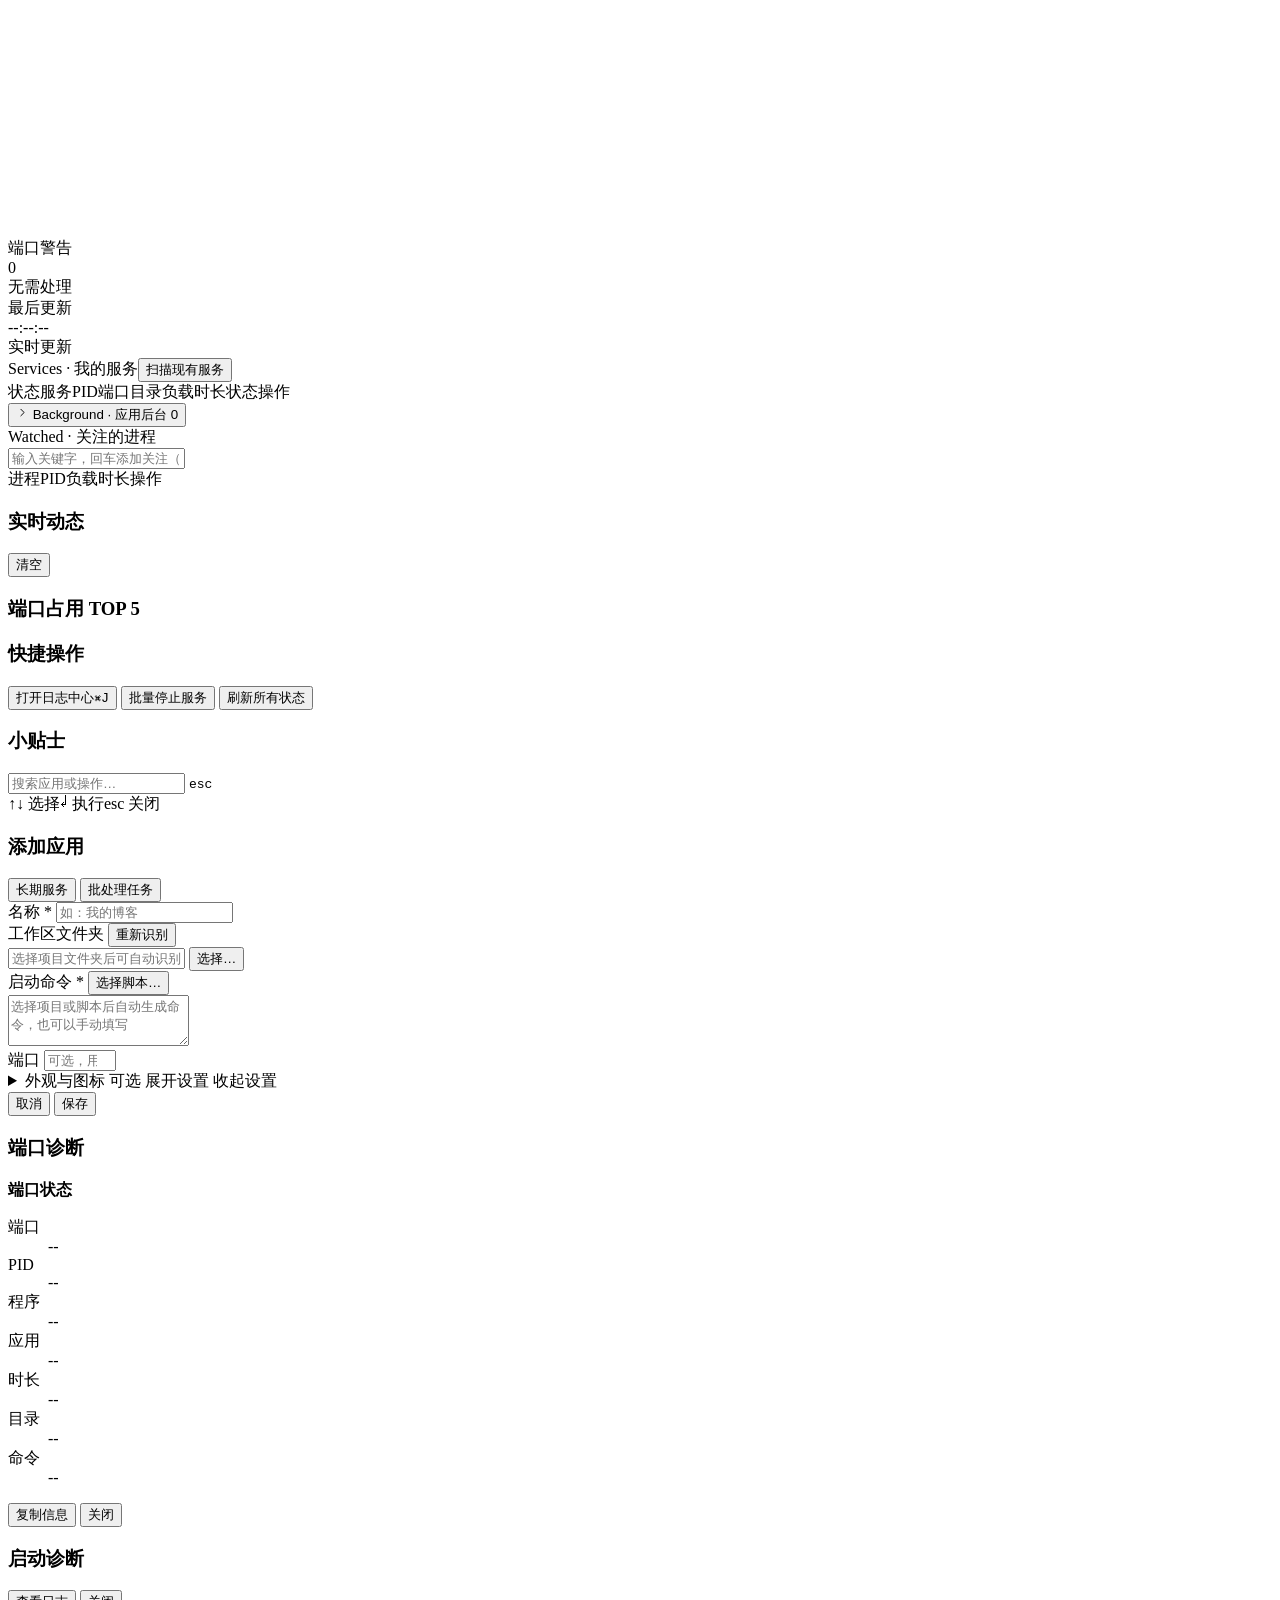
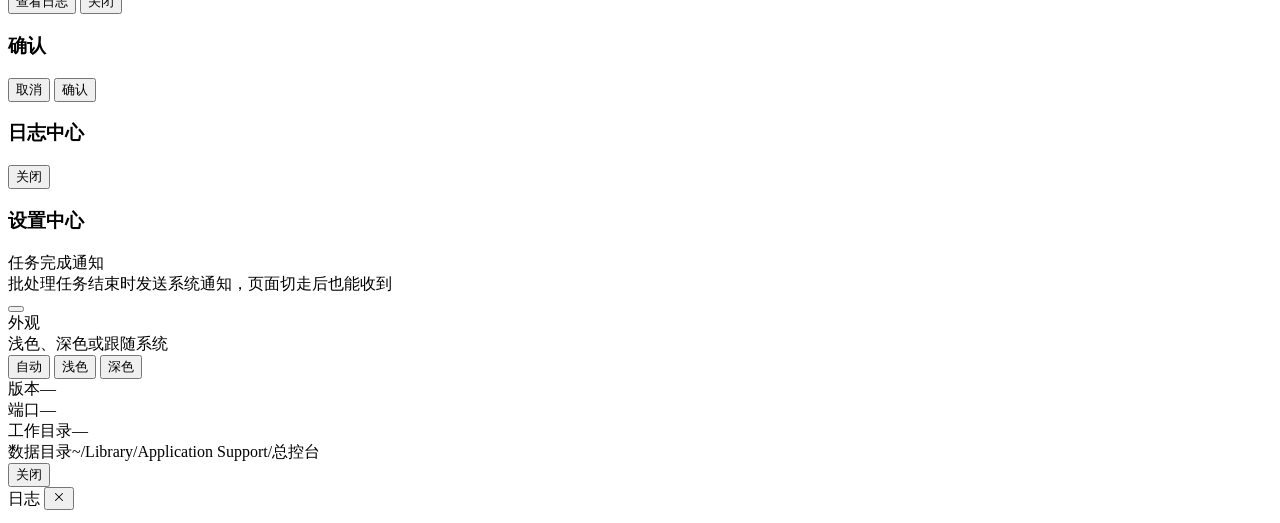
==== commit 400fe4ff: "Add bulk import for existing local services" ====
--- a/static/index.html
+++ b/static/index.html
@@ -273,9 +273,32 @@
                    aria-live="polite" aria-relevant="additions removals"></div>
             </section>
 
+            <!-- 批量识别当前用户正在运行的本地服务 -->
+            <section class="bulk-import panel" id="bulkImportPanel" aria-labelledby="bulkImportTitle" hidden>
+              <div class="bulk-import-head">
+                <div>
+                  <h3 id="bulkImportTitle">识别到可管理的本地服务</h3>
+                  <p>勾选后一次性加入启动台。导入时会再次核验 PID、端口、用户和工作目录。</p>
+                </div>
+                <span class="bulk-import-count" id="bulkImportCount">0</span>
+              </div>
+              <div class="bulk-import-toolbar">
+                <label class="bulk-import-select-all">
+                  <input id="bulkImportSelectAll" type="checkbox">
+                  <span>全选</span>
+                </label>
+                <span class="bulk-import-selection" id="bulkImportSelection">未选择</span>
+                <i></i>
+                <button class="btn" id="bulkImportCancel" type="button">取消</button>
+                <button class="btn btn-accent" id="bulkImportSubmit" type="button">导入选中</button>
+              </div>
+              <div class="bulk-import-list" id="bulkImportList" role="list" aria-live="polite"></div>
+              <p class="bulk-import-status" id="bulkImportStatus" role="status" aria-live="polite"></p>
+            </section>
+
             <!-- 我的服务 -->
             <section class="panel">
-              <div class="sec-label"><span>Services · 我的服务</span><span class="sec-count" id="mineSecCount"></span><i></i><div class="filter-row" id="mineFilter" role="group" aria-label="筛选我的服务"></div></div>
+              <div class="sec-label"><span>Services · 我的服务</span><span class="sec-count" id="mineSecCount"></span><i></i><button class="btn bulk-import-trigger" id="bulkImportOpen" type="button"><span id="bulkImportOpenIcon" aria-hidden="true"></span>扫描现有服务</button><div class="filter-row" id="mineFilter" role="group" aria-label="筛选我的服务"></div></div>
               <div class="tbl" role="table" aria-label="我的服务">
                 <div class="tr th" role="row">
                   <span class="c-dot" role="columnheader"><span class="sr-only">状态</span></span><span class="c-title" role="columnheader">服务</span><span class="c-pid" role="columnheader">PID</span><span class="c-port" role="columnheader">端口</span><span class="c-cwd" role="columnheader">目录</span><span class="c-load" role="columnheader">负载</span><span class="c-up" role="columnheader">时长</span><span class="c-status" role="columnheader">状态</span><span class="c-act" role="columnheader">操作</span>
